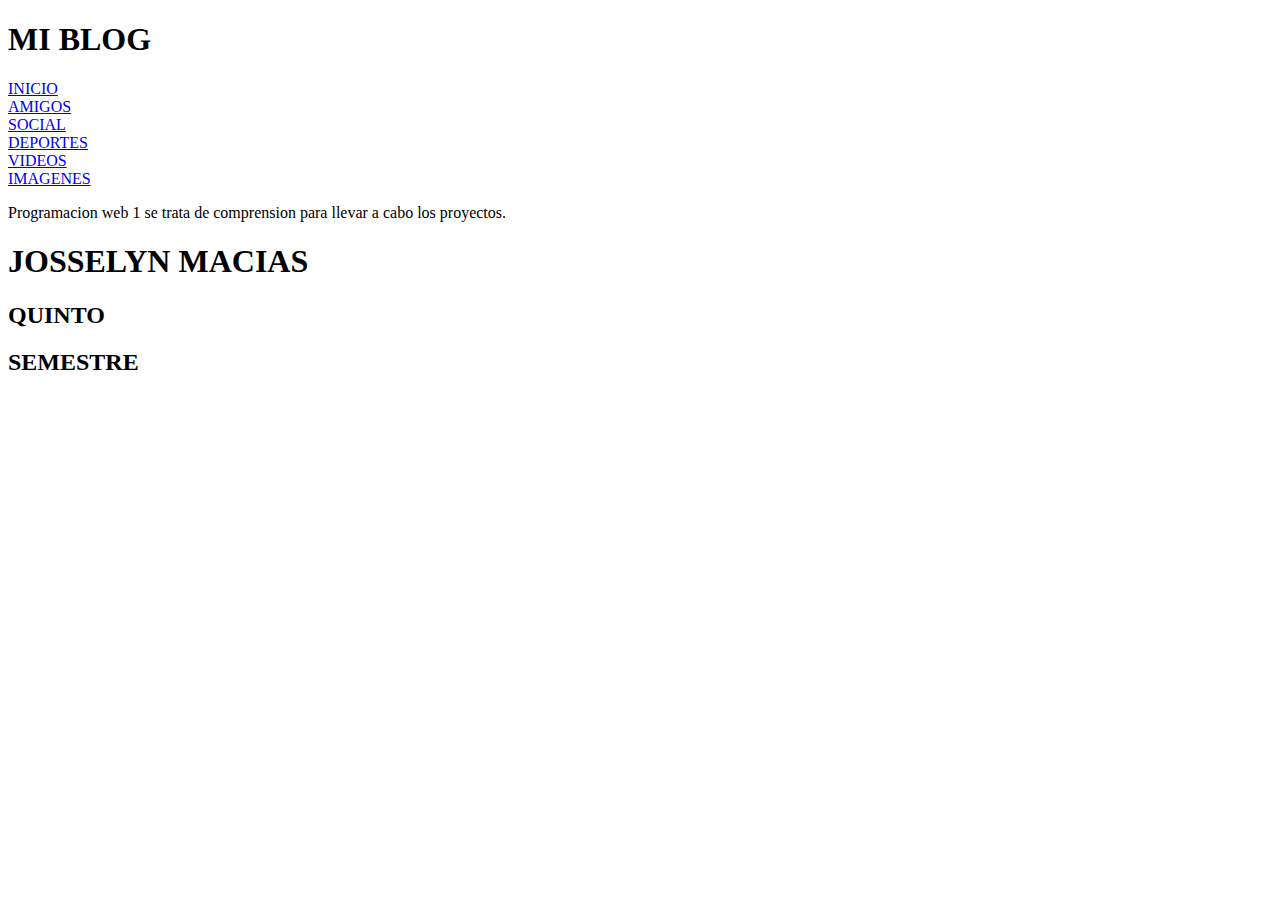
==== index.html @ 647c662d "Inicio proyecto" ====
<!DOCTYPE html>
<html>
<head>
  <title>Pagna principal</title>
  <meta charset="UTF-8">
</head>
<body>
<h1>MI BLOG <br></h1>
<a href="index.html">INICIO</a> </br>
<a href="amigos.html">AMIGOS</a> </br>
<a href="social.html">SOCIAL</a> </br>
<a href="deportes.html">DEPORTES</a> </br>
<a href="videos.html">VIDEOS</a> </br>
<a href="imagenes.html">IMAGENES</a> </br>


<p>
Programacion web 1 se trata de comprension para llevar a cabo los proyectos.
    </p>
    <h1>JOSSELYN MACIAS</h1>
    <h2>QUINTO</h2>
    <h2>SEMESTRE</h2>
</body>
</html>
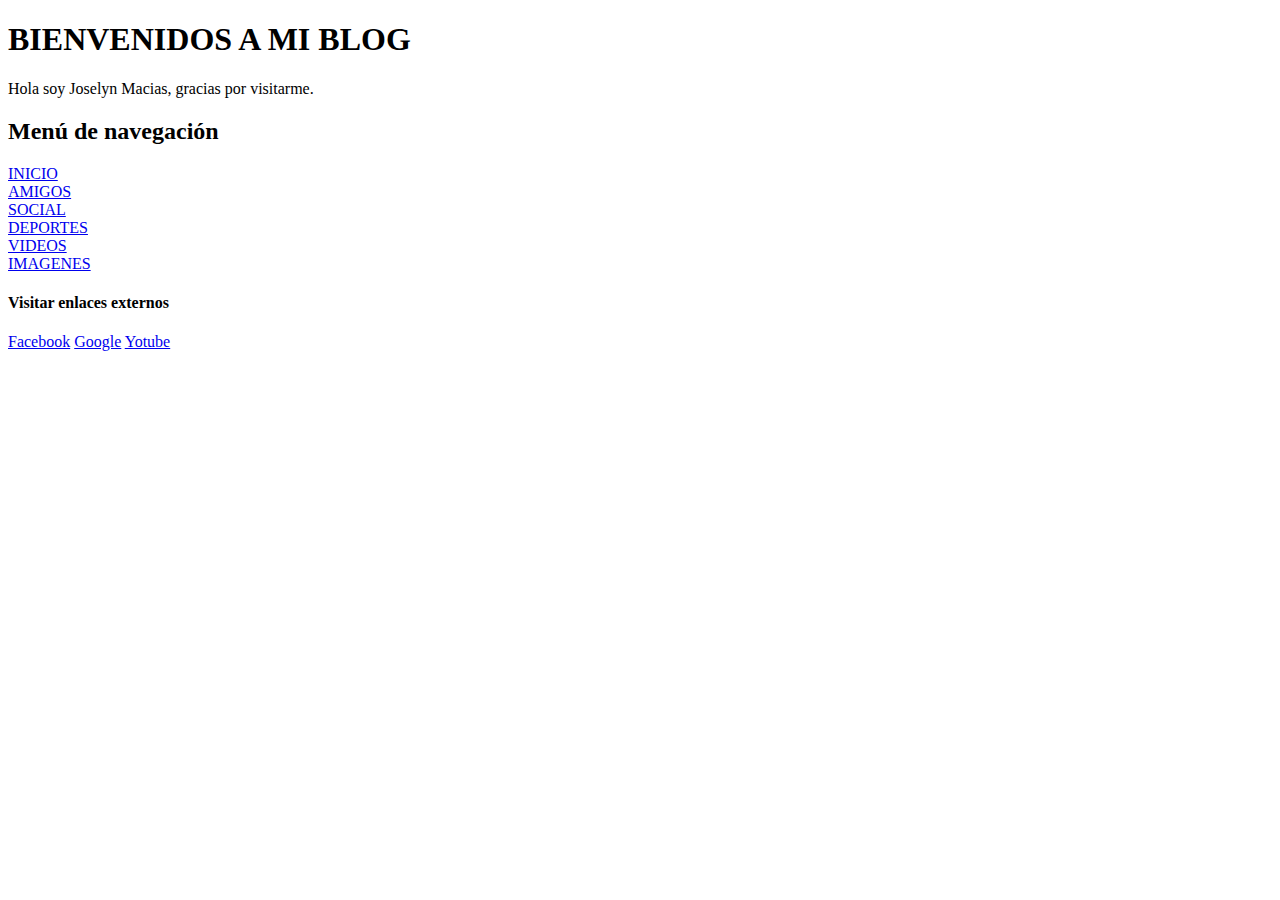
==== commit 0fd0b800: "img-agregada-amigos-index-parrafos-enlaces-externos" ====
--- a/index.html
+++ b/index.html
@@ -1,24 +1,26 @@
 <!DOCTYPE html>
-<html>
+<html lang="es">
 <head>
   <title>Pagna principal</title>
   <meta charset="UTF-8">
 </head>
 <body>
-<h1>MI BLOG <br></h1>
-<a href="index.html">INICIO</a> </br>
+<h1>BIENVENIDOS A MI BLOG </h1>
+<p>Hola soy <span>Joselyn Macias</span>, gracias por visitarme.</p>
+
+<h2>Menú de navegaci&oacute;n</h2>
+<a href="index.html">INICIO</a> <br/>
 <a href="amigos.html">AMIGOS</a> </br>
 <a href="social.html">SOCIAL</a> </br>
 <a href="deportes.html">DEPORTES</a> </br>
 <a href="videos.html">VIDEOS</a> </br>
 <a href="imagenes.html">IMAGENES</a> </br>
 
-
-<p>
-Programacion web 1 se trata de comprension para llevar a cabo los proyectos.
-    </p>
-    <h1>JOSSELYN MACIAS</h1>
-    <h2>QUINTO</h2>
-    <h2>SEMESTRE</h2>
+<div>
+    <h4>Visitar enlaces externos</h4>
+    <a href="https://www.facebook.com/" target="_blank">Facebook</a>
+    <a href="https://www.google.com.ec/" target="_parent">Google</a>
+    <a href="https://www.youtube.com/" target="_blank">Yotube</a>
+  </div>
 </body>
 </html>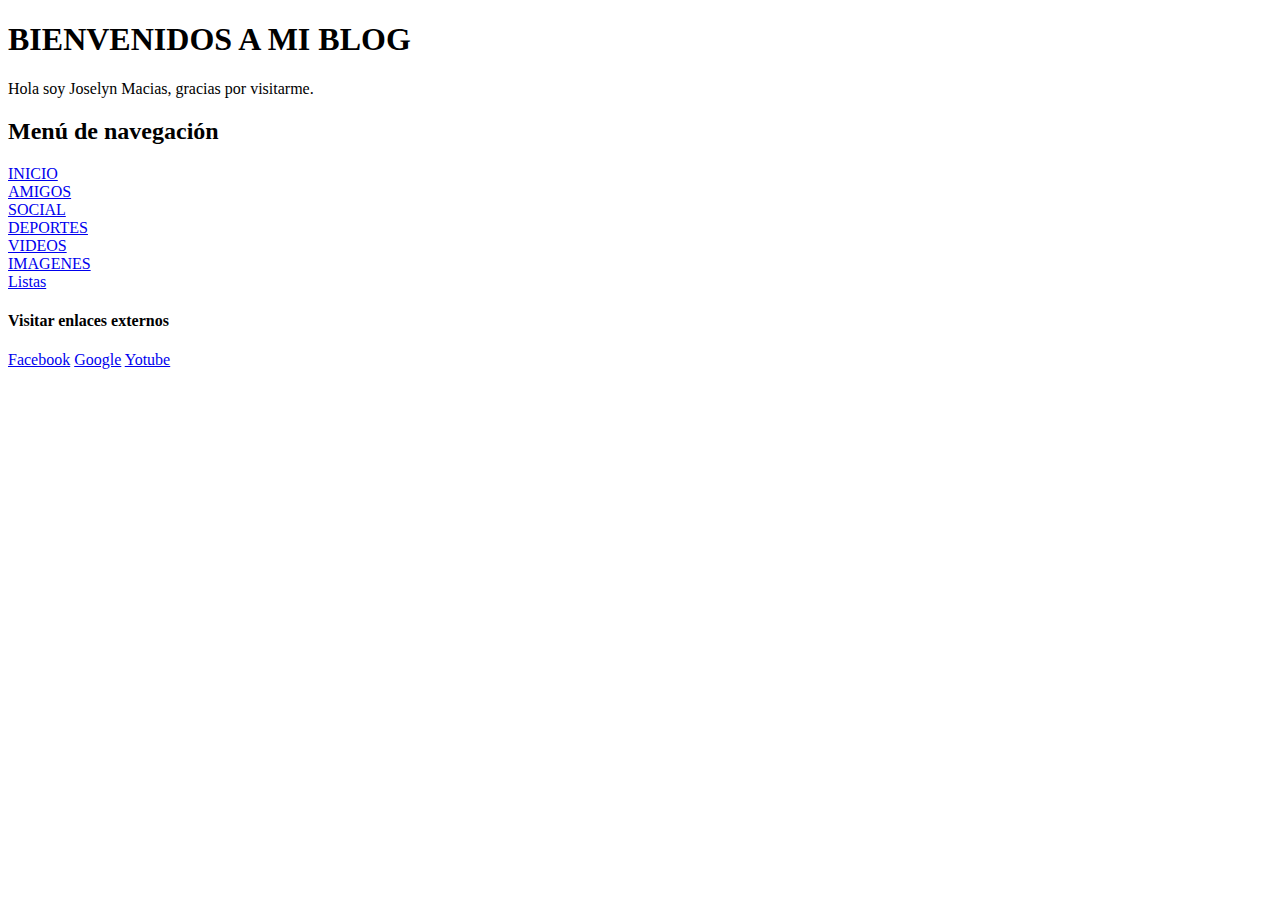
==== commit 225f9920: "finalizacion estructura" ====
--- a/index.html
+++ b/index.html
@@ -15,6 +15,7 @@
 <a href="deportes.html">DEPORTES</a> </br>
 <a href="videos.html">VIDEOS</a> </br>
 <a href="imagenes.html">IMAGENES</a> </br>
+<a href="listas.html">Listas</a> </br>
 
 <div>
     <h4>Visitar enlaces externos</h4>
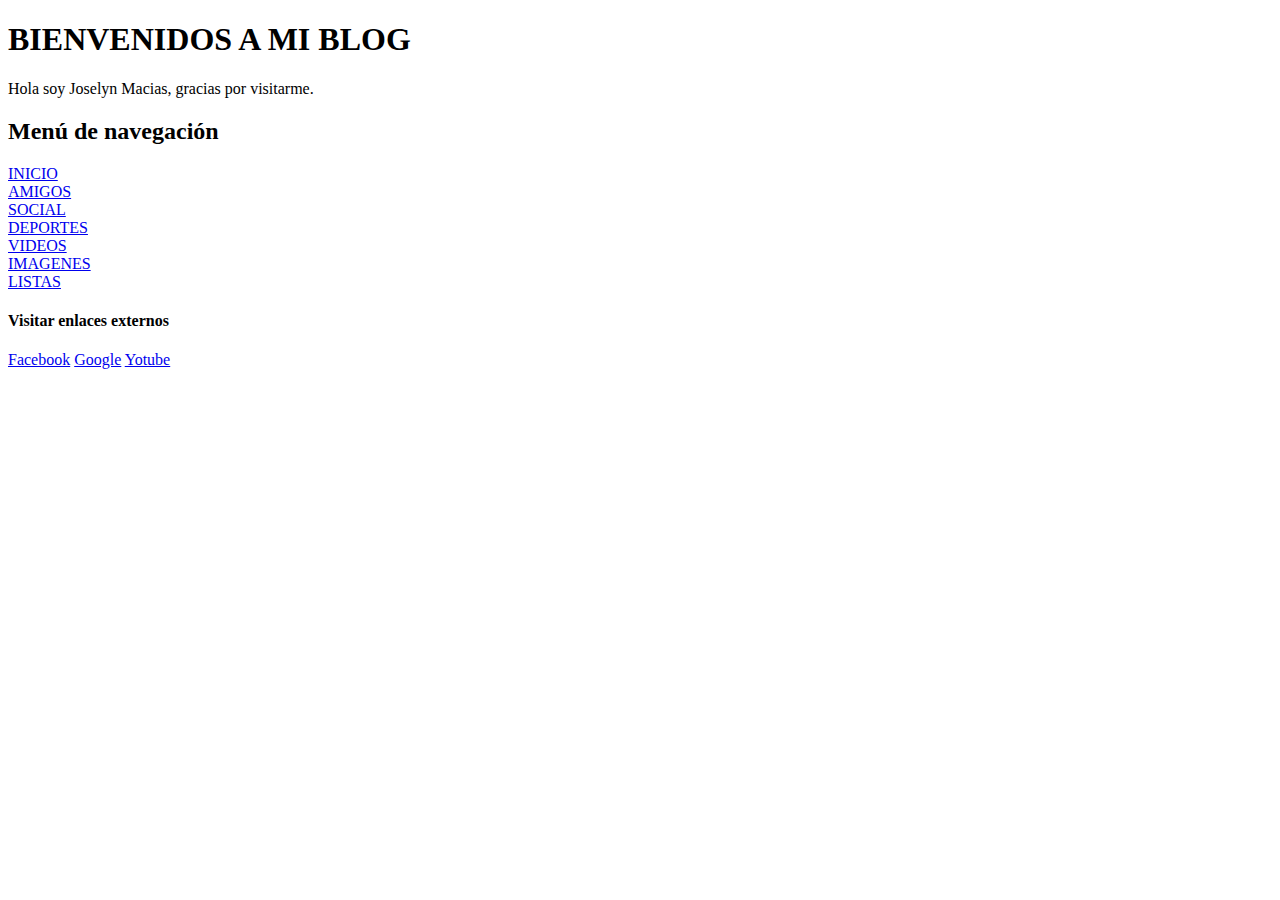
==== commit 4ad2eb6e: "Actualizar enlace en los menu" ====
--- a/index.html
+++ b/index.html
@@ -15,7 +15,7 @@
 <a href="deportes.html">DEPORTES</a> </br>
 <a href="videos.html">VIDEOS</a> </br>
 <a href="imagenes.html">IMAGENES</a> </br>
-<a href="listas.html">Listas</a> </br>
+<a href="listas.html">LISTAS</a> </br>
 
 <div>
     <h4>Visitar enlaces externos</h4>
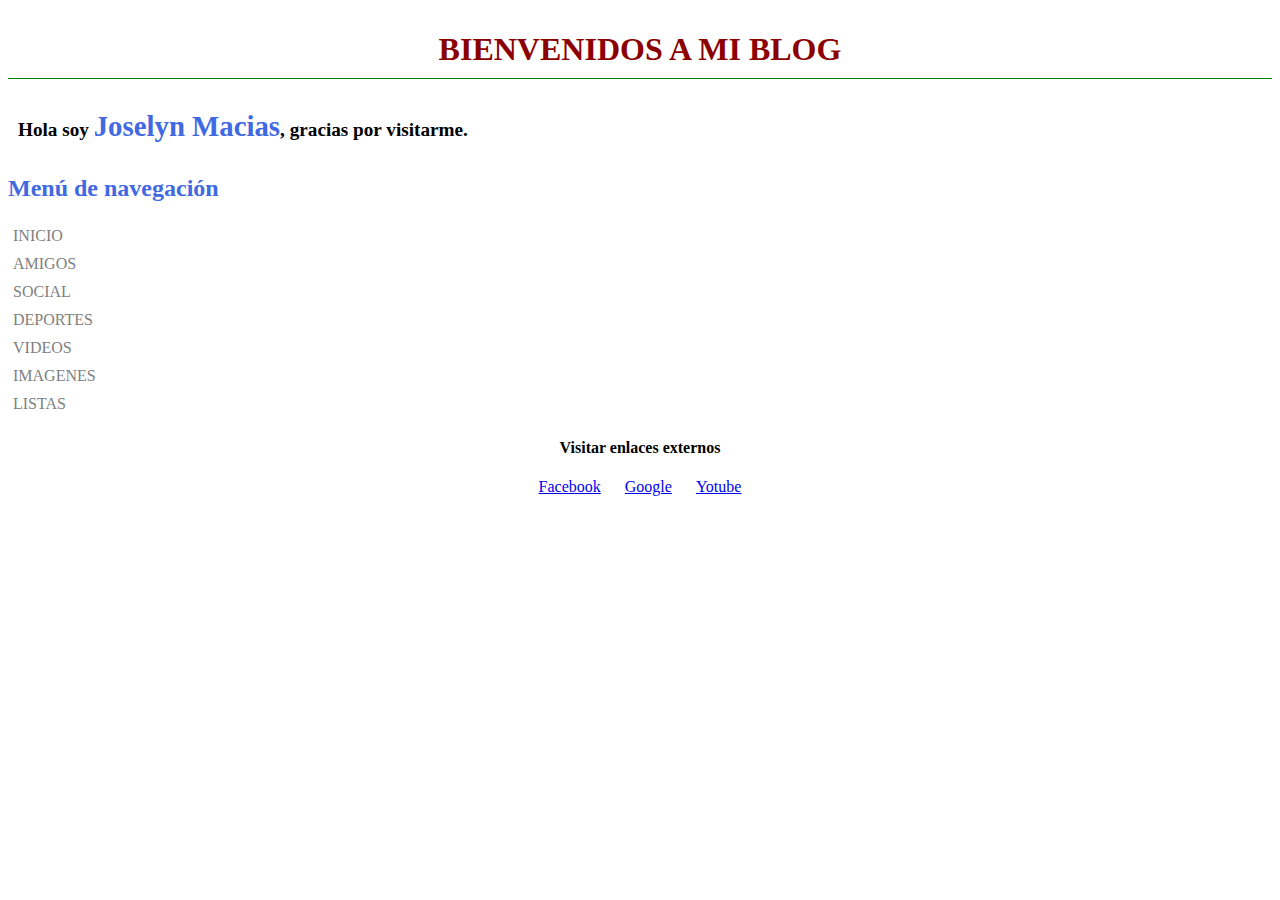
==== commit 73d71f93: "agregar estilos y linkar la hoja" ====
--- a/index.html
+++ b/index.html
@@ -3,10 +3,11 @@
 <head>
   <title>Pagna principal</title>
   <meta charset="UTF-8">
+  <link rel="stylesheet" href="style.css">
 </head>
 <body>
 <h1>BIENVENIDOS A MI BLOG </h1>
-<p>Hola soy <span>Joselyn Macias</span>, gracias por visitarme.</p>
+<p class="descripcion">Hola soy <span class="name">Joselyn Macias</span>, gracias por visitarme.</p>
 
 <h2>Menú de navegaci&oacute;n</h2>
 <a href="index.html">INICIO</a> <br/>
@@ -17,7 +18,7 @@
 <a href="imagenes.html">IMAGENES</a> </br>
 <a href="listas.html">LISTAS</a> </br>
 
-<div>
+<div class="enlaces-externos">
     <h4>Visitar enlaces externos</h4>
     <a href="https://www.facebook.com/" target="_blank">Facebook</a>
     <a href="https://www.google.com.ec/" target="_parent">Google</a>
--- a/style.css
+++ b/style.css
@@ -0,0 +1,44 @@
+h1 {
+  text-align: center;
+  color: darkred;
+  padding: 10px;
+  border-bottom: 1px solid green;
+  text-transform: uppercase;
+}
+h2 {
+  color: royalblue;
+}
+.descripcion {
+  font-weight: bold;
+  font-size: 1.2em;
+}
+.name {
+  color: royalblue;
+  font-size: 1.5em;
+}
+p {
+  padding: 10px;
+  line-height: 30px;
+  font-size: 1.1em;
+}
+
+body > a {
+  display: inline-block;
+  margin: 5px;
+  text-decoration: none;
+  color: grey;
+}
+
+body > a:hover {
+  color: royalblue;
+}
+.enlaces-externos {
+  text-align: center;
+}
+.enlaces-externos > a {
+  padding: 10px;
+}
+.correo a {
+  display: inline-block;
+  margin: 0 10px;
+}
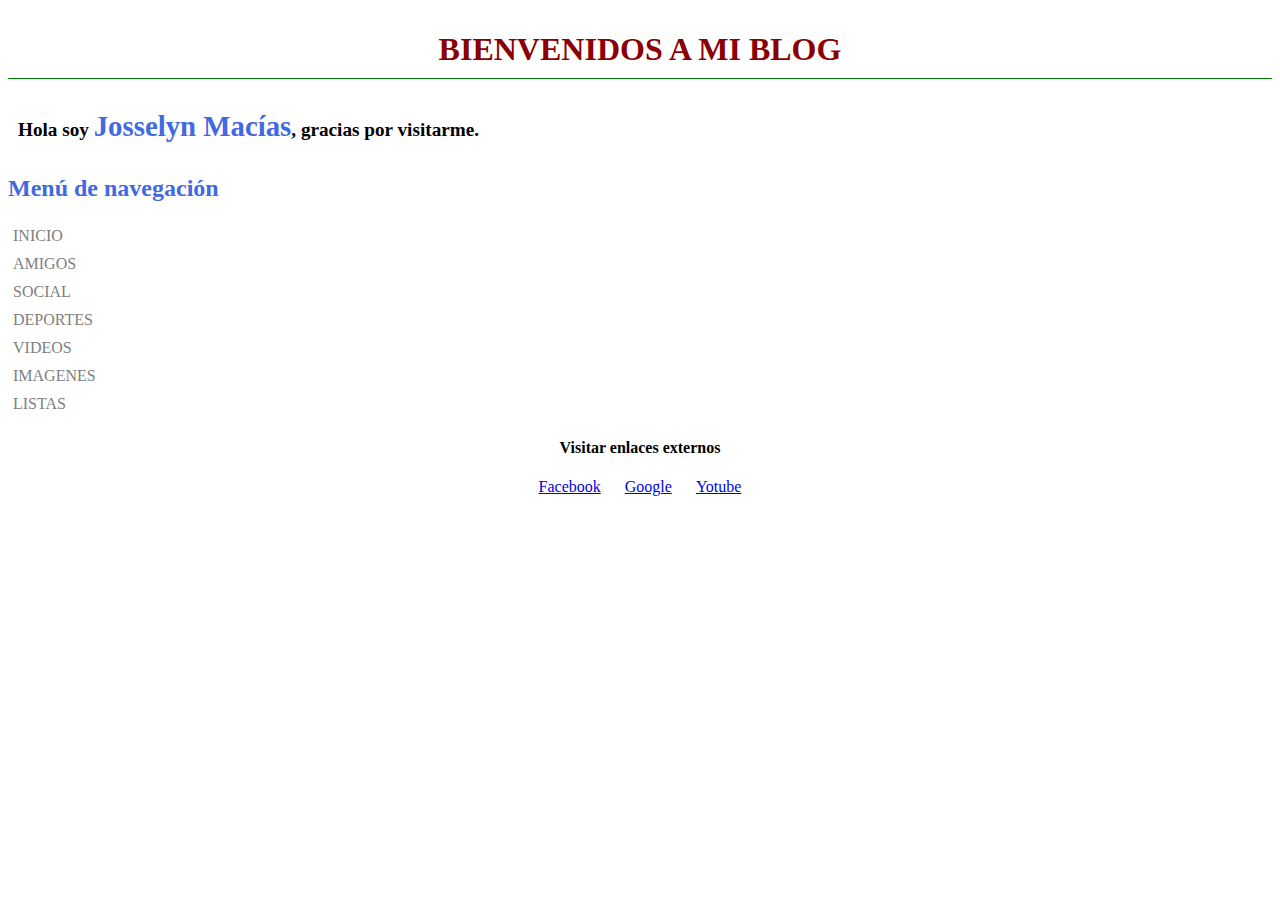
==== commit 1543f670: "corregir nombre" ====
--- a/index.html
+++ b/index.html
@@ -7,7 +7,7 @@
 </head>
 <body>
 <h1>BIENVENIDOS A MI BLOG </h1>
-<p class="descripcion">Hola soy <span class="name">Joselyn Macias</span>, gracias por visitarme.</p>
+<p class="descripcion">Hola soy <span class="name">Josselyn Mac&iacute;as</span>, gracias por visitarme.</p>
 
 <h2>Menú de navegaci&oacute;n</h2>
 <a href="index.html">INICIO</a> <br/>
